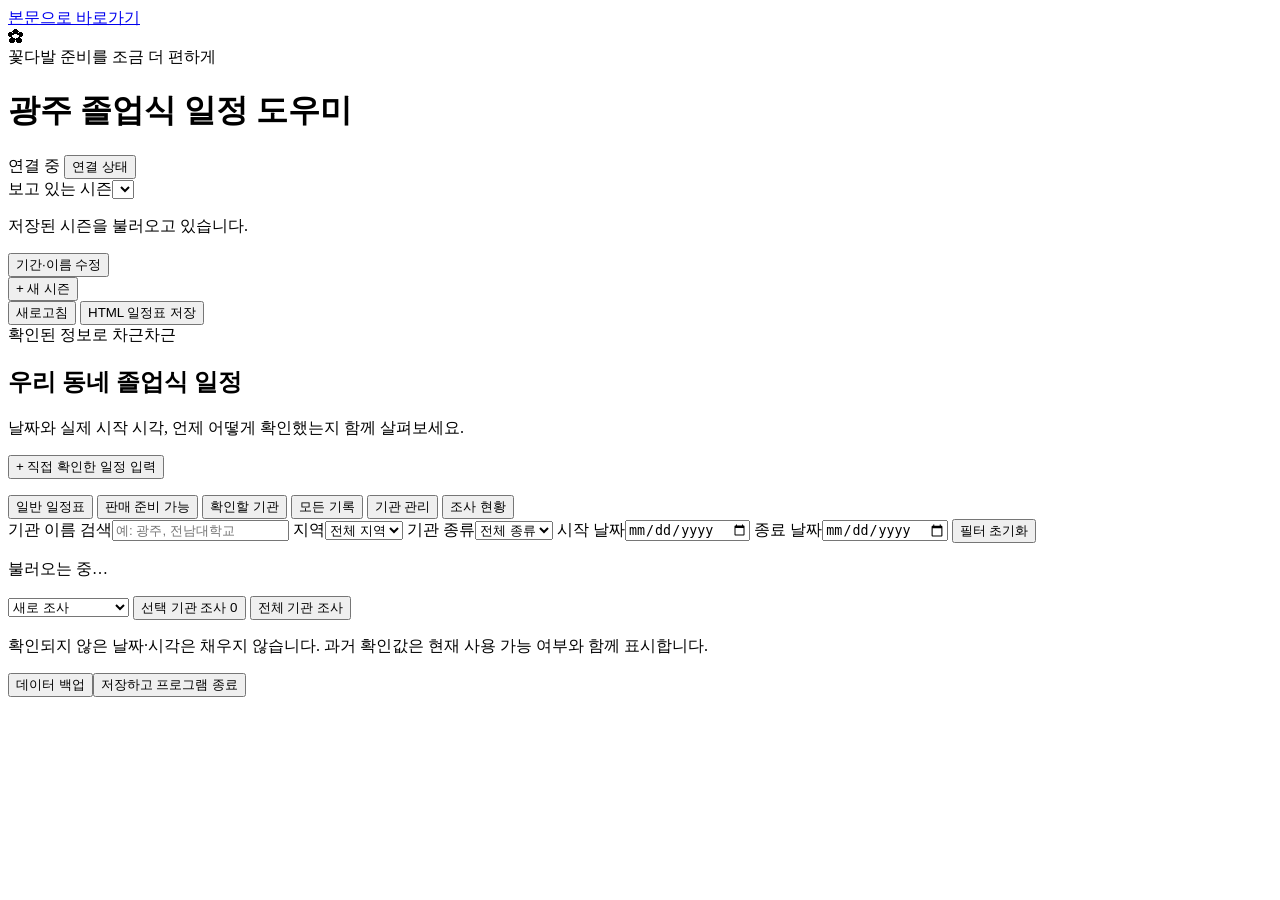
==== app/static/index.html @ a7730a8b "feat: 일상 사용을 위한 한국어 조사·수기 입력 화면 추가" ====
<!doctype html>
<html lang="ko">
<head>
  <meta charset="utf-8">
  <meta name="viewport" content="width=device-width, initial-scale=1">
  <meta name="color-scheme" content="light">
  <title>광주 졸업식 일정 도우미</title>
  <link rel="icon" href="data:image/svg+xml,%3Csvg xmlns='http://www.w3.org/2000/svg' viewBox='0 0 48 48'%3E%3Crect width='48' height='48' rx='12' fill='%23eaf2e6'/%3E%3Ctext x='24' y='37' font-size='42' text-anchor='middle' fill='%235f8542'%3E✿%3C/text%3E%3C/svg%3E">
  <link rel="stylesheet" href="/static/styles.css">
  <script src="/static/app.js" defer></script>
</head>
<body>
  <a class="skip-link" href="#main">본문으로 바로가기</a>
  <header class="app-header">
    <div class="brand-mark" aria-hidden="true">✿</div>
    <div class="brand"><span class="eyebrow">꽃다발 준비를 조금 더 편하게</span><h1>광주 졸업식 일정 도우미</h1></div>
    <span id="mode-badge" class="badge neutral">연결 중</span>
    <button id="settings-button" class="quiet">연결 상태</button>
  </header>
  <main id="main">
    <section class="season-toolbar" aria-label="조사 시즌">
      <label class="season-label">보고 있는 시즌<select id="season-select" aria-label="보고 있는 시즌"></select></label>
      <div><p id="season-range" class="muted">저장된 시즌을 불러오고 있습니다.</p><button id="edit-season" class="text-button">기간·이름 수정</button></div>
      <button id="add-season" class="quiet">+ 새 시즌</button>
      <div class="toolbar-spacer"></div>
      <button id="refresh-button" class="quiet">새로고침</button>
      <button id="export-button" class="primary">HTML 일정표 저장</button>
    </section>
    <div id="message" role="status" aria-live="polite" hidden></div>
    <section class="intro">
      <div><span class="eyebrow">확인된 정보로 차근차근</span><h2 id="page-title">우리 동네 졸업식 일정</h2>
      <p id="page-description">날짜와 실제 시작 시각, 언제 어떻게 확인했는지 함께 살펴보세요.</p></div>
      <button id="new-event-button" class="primary">+ 직접 확인한 일정 입력</button>
    </section>
    <section id="overview" class="metrics" aria-label="확인 현황"></section>
    <p id="coverage-note" class="coverage-note"></p>
    <nav class="tabs" aria-label="주요 목록">
      <button data-view="calendar" class="active" aria-current="page">일반 일정표 <span id="calendar-count"></span></button>
      <button data-view="sales">판매 준비 가능</button>
      <button data-view="review">확인할 기관 <span id="review-count"></span></button>
      <button data-view="all">모든 기록</button>
      <button data-view="institutions">기관 관리</button>
      <button data-view="jobs">조사 현황</button>
    </nav>
    <section id="list-filters" class="filters" aria-label="목록 필터">
      <label class="search-label"><span>기관 이름 검색</span><input id="search" type="search" placeholder="예: 광주, 전남대학교" maxlength="100"></label>
      <label>지역<select id="district-filter"><option value="">전체 지역</option><option>동구</option><option>서구</option><option>남구</option><option>북구</option><option>광산구</option></select></label>
      <label>기관 종류<select id="type-filter"><option value="">전체 종류</option></select></label>
      <label class="date-filter">시작 날짜<input id="from-date" type="date"></label>
      <label class="date-filter">종료 날짜<input id="to-date" type="date"></label>
      <button id="reset-filters" class="quiet">필터 초기화</button>
    </section>
    <section class="list-toolbar">
      <p id="result-count" role="status">불러오는 중…</p>
      <div id="research-actions" class="button-row">
        <select id="scan-mode" aria-label="조사 방법"><option value="initial">새로 조사</option><option value="missing_only">부족한 정보 조사</option><option value="recheck">기존 근거 재확인</option></select>
        <button id="scan-selected" class="quiet">선택 기관 조사 <span id="selected-count">0</span></button>
        <button id="scan-all" class="primary">전체 기관 조사</button>
      </div>
      <div id="institution-actions" class="button-row" hidden>
        <button id="add-institution" class="primary">+ 기관 추가</button>
        <button id="import-registry" class="quiet">공식 목록 파일 가져오기</button>
        <button id="prepared-registry" class="quiet">준비된 공식 명부</button>
        <button id="sync-registry" class="quiet">공식 API 목록 가져오기</button>
      </div>
    </section>
    <div id="view-notice" class="notice" hidden></div>
    <section id="results" aria-label="조회 결과" aria-live="polite"></section>
    <div class="load-more-wrap"><button id="load-more" class="quiet" hidden>다음 결과 더 보기</button></div>
    <section id="registry-status" hidden></section>
    <footer class="app-footer">
      <p>확인되지 않은 날짜·시각은 채우지 않습니다. 과거 확인값은 현재 사용 가능 여부와 함께 표시합니다.</p>
      <div class="button-row"><button id="backup-button" class="text-button">데이터 백업</button><button id="shutdown-button" class="text-button">저장하고 프로그램 종료</button></div>
    </footer>
  </main>
  <dialog id="dialog" aria-labelledby="dialog-title">
    <div class="dialog-header"><h2 id="dialog-title"></h2><button id="close-dialog" class="icon-button" aria-label="창 닫기">×</button></div>
    <div id="dialog-content"></div>
  </dialog>
  <noscript>이 프로그램은 JavaScript가 필요합니다. 저장한 HTML 일정표의 내용은 JavaScript 없이도 읽을 수 있습니다.</noscript>
</body>
</html>
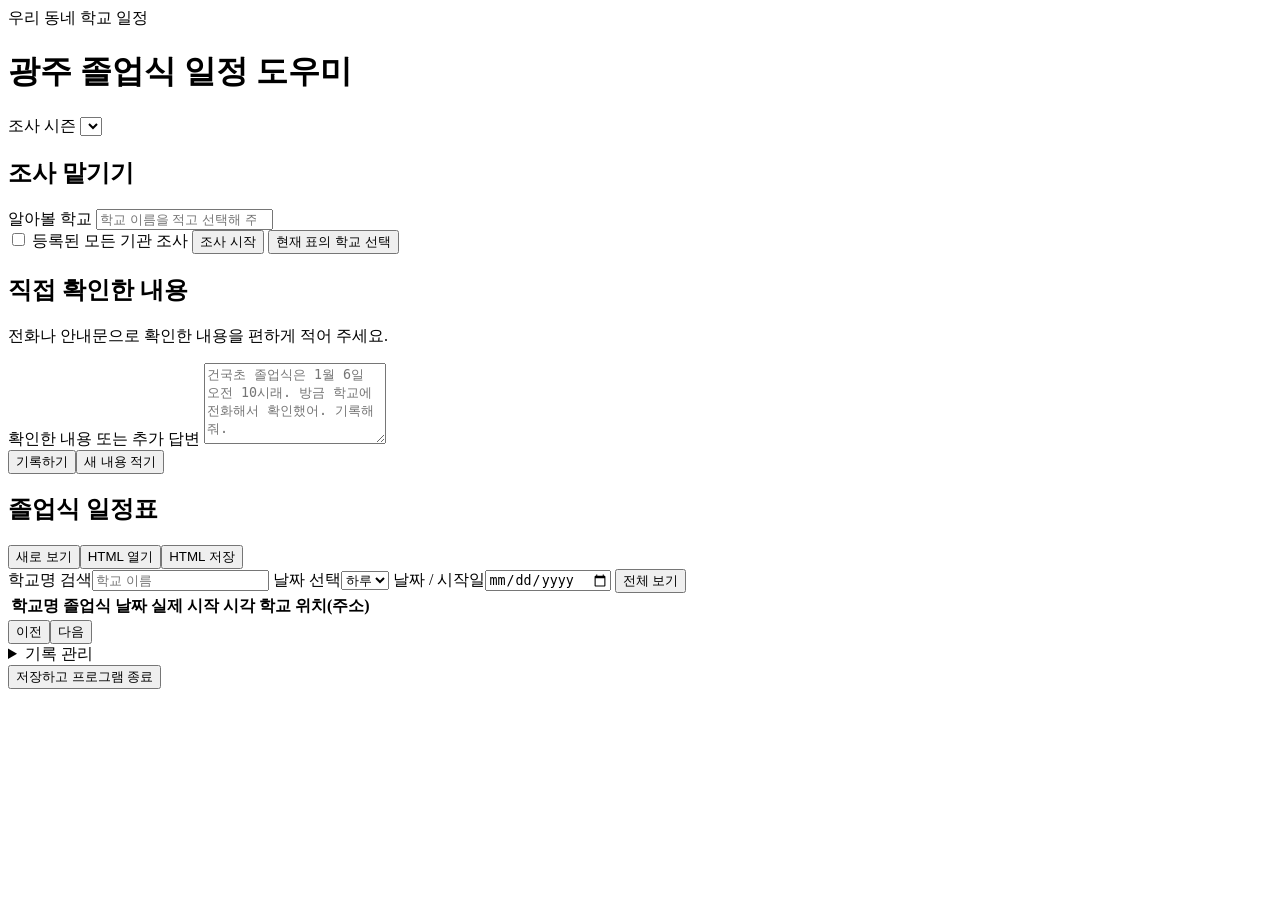
==== commit 340596e5: "feat: 자연어 확인 내용을 기록하고 로컬 앱 단순화" ====
--- a/app/static/index.html
+++ b/app/static/index.html
@@ -1,82 +1,63 @@
 <!doctype html>
 <html lang="ko">
 <head>
-  <meta charset="utf-8">
-  <meta name="viewport" content="width=device-width, initial-scale=1">
-  <meta name="color-scheme" content="light">
+  <meta charset="utf-8"><meta name="viewport" content="width=device-width,initial-scale=1">
   <title>광주 졸업식 일정 도우미</title>
-  <link rel="icon" href="data:image/svg+xml,%3Csvg xmlns='http://www.w3.org/2000/svg' viewBox='0 0 48 48'%3E%3Crect width='48' height='48' rx='12' fill='%23eaf2e6'/%3E%3Ctext x='24' y='37' font-size='42' text-anchor='middle' fill='%235f8542'%3E✿%3C/text%3E%3C/svg%3E">
+  <link rel="stylesheet" href="/static/schedule.css">
   <link rel="stylesheet" href="/static/styles.css">
-  <script src="/static/app.js" defer></script>
+  <script src="/static/schedule.js" defer></script><script src="/static/app.js" defer></script>
 </head>
-<body>
-  <a class="skip-link" href="#main">본문으로 바로가기</a>
-  <header class="app-header">
-    <div class="brand-mark" aria-hidden="true">✿</div>
-    <div class="brand"><span class="eyebrow">꽃다발 준비를 조금 더 편하게</span><h1>광주 졸업식 일정 도우미</h1></div>
-    <span id="mode-badge" class="badge neutral">연결 중</span>
-    <button id="settings-button" class="quiet">연결 상태</button>
-  </header>
-  <main id="main">
-    <section class="season-toolbar" aria-label="조사 시즌">
-      <label class="season-label">보고 있는 시즌<select id="season-select" aria-label="보고 있는 시즌"></select></label>
-      <div><p id="season-range" class="muted">저장된 시즌을 불러오고 있습니다.</p><button id="edit-season" class="text-button">기간·이름 수정</button></div>
-      <button id="add-season" class="quiet">+ 새 시즌</button>
-      <div class="toolbar-spacer"></div>
-      <button id="refresh-button" class="quiet">새로고침</button>
-      <button id="export-button" class="primary">HTML 일정표 저장</button>
+<body><main>
+  <header><div class="eyebrow">우리 동네 학교 일정</div><h1>광주 졸업식 일정 도우미</h1>
+  <div class="season-bar"><label>조사 시즌 <select id="season-select"></select></label><span id="season-range"></span></div></header>
+  <p id="message" role="status" aria-live="polite" hidden></p>
+  <div class="input-panels">
+    <section class="panel" aria-labelledby="research-title"><h2 id="research-title">조사 맡기기</h2>
+      <form id="research-form">
+        <label for="school-query">알아볼 학교</label>
+        <input id="school-query" type="search" placeholder="학교 이름을 적고 선택해 주세요" autocomplete="off">
+        <div id="school-options" class="school-options" aria-label="학교 검색 결과"></div>
+        <div id="selected-schools" class="selected-schools"></div>
+        <label class="check"><input type="checkbox" id="all-schools"> 등록된 모든 기관 조사</label>
+        <button class="primary" type="submit" id="research-submit">조사 시작</button>
+        <button type="button" id="reuse-targets">현재 표의 학교 선택</button>
+      </form>
+      <div id="job" hidden><p id="job-message" role="status"></p><div class="actions" id="job-actions"></div></div>
     </section>
-    <div id="message" role="status" aria-live="polite" hidden></div>
-    <section class="intro">
-      <div><span class="eyebrow">확인된 정보로 차근차근</span><h2 id="page-title">우리 동네 졸업식 일정</h2>
-      <p id="page-description">날짜와 실제 시작 시각, 언제 어떻게 확인했는지 함께 살펴보세요.</p></div>
-      <button id="new-event-button" class="primary">+ 직접 확인한 일정 입력</button>
+    <section class="panel" aria-labelledby="record-title"><h2 id="record-title">직접 확인한 내용</h2>
+      <p class="hint">전화나 안내문으로 확인한 내용을 편하게 적어 주세요.</p>
+      <div id="conversation" aria-live="polite"></div>
+      <form id="record-form">
+        <label class="sr-only" for="record-text">확인한 내용 또는 추가 답변</label>
+        <textarea id="record-text" required maxlength="4000" rows="5" placeholder="건국초 졸업식은 1월 6일 오전 10시래. 방금 학교에 전화해서 확인했어. 기록해줘."></textarea>
+        <div class="actions"><button class="primary" type="submit">기록하기</button><button id="new-record" type="button">새 내용 적기</button></div>
+      </form>
     </section>
-    <section id="overview" class="metrics" aria-label="확인 현황"></section>
-    <p id="coverage-note" class="coverage-note"></p>
-    <nav class="tabs" aria-label="주요 목록">
-      <button data-view="calendar" class="active" aria-current="page">일반 일정표 <span id="calendar-count"></span></button>
-      <button data-view="sales">판매 준비 가능</button>
-      <button data-view="review">확인할 기관 <span id="review-count"></span></button>
-      <button data-view="all">모든 기록</button>
-      <button data-view="institutions">기관 관리</button>
-      <button data-view="jobs">조사 현황</button>
-    </nav>
-    <section id="list-filters" class="filters" aria-label="목록 필터">
-      <label class="search-label"><span>기관 이름 검색</span><input id="search" type="search" placeholder="예: 광주, 전남대학교" maxlength="100"></label>
-      <label>지역<select id="district-filter"><option value="">전체 지역</option><option>동구</option><option>서구</option><option>남구</option><option>북구</option><option>광산구</option></select></label>
-      <label>기관 종류<select id="type-filter"><option value="">전체 종류</option></select></label>
-      <label class="date-filter">시작 날짜<input id="from-date" type="date"></label>
-      <label class="date-filter">종료 날짜<input id="to-date" type="date"></label>
-      <button id="reset-filters" class="quiet">필터 초기화</button>
-    </section>
-    <section class="list-toolbar">
-      <p id="result-count" role="status">불러오는 중…</p>
-      <div id="research-actions" class="button-row">
-        <select id="scan-mode" aria-label="조사 방법"><option value="initial">새로 조사</option><option value="missing_only">부족한 정보 조사</option><option value="recheck">기존 근거 재확인</option></select>
-        <button id="scan-selected" class="quiet">선택 기관 조사 <span id="selected-count">0</span></button>
-        <button id="scan-all" class="primary">전체 기관 조사</button>
+  </div>
+  <section class="results" aria-labelledby="results-title">
+    <div class="results-heading"><h2 id="results-title">졸업식 일정표</h2>
+    <div class="actions"><button id="refresh-results">새로 보기</button><button id="open-html">HTML 열기</button><button id="save-html" class="primary">HTML 저장</button></div></div>
+    <div id="results" data-schedule>
+      <div class="schedule-tools">
+        <label class="schedule-search">학교명 검색<input type="search" data-control="query" placeholder="학교 이름"></label>
+        <label>날짜 선택<select data-control="date-mode"><option value="day">하루</option><option value="range">기간</option></select></label>
+        <label>날짜 / 시작일<input type="date" data-control="from-date"></label>
+        <label data-control="to-wrap" hidden>종료일<input type="date" data-control="to-date"></label>
+        <button data-control="reset" type="button">전체 보기</button>
       </div>
-      <div id="institution-actions" class="button-row" hidden>
-        <button id="add-institution" class="primary">+ 기관 추가</button>
-        <button id="import-registry" class="quiet">공식 목록 파일 가져오기</button>
-        <button id="prepared-registry" class="quiet">준비된 공식 명부</button>
-        <button id="sync-registry" class="quiet">공식 API 목록 가져오기</button>
+      <table class="schedule-table"><thead><tr><th scope="col">학교명</th><th scope="col">졸업식 날짜</th><th scope="col">실제 시작 시각</th><th scope="col">학교 위치(주소)</th></tr></thead><tbody></tbody></table>
+      <p class="empty" data-control="empty" hidden>조건에 맞는 학교가 없습니다.</p>
+      <div class="schedule-footer"><span data-control="count" role="status"></span>
+        <div class="paging"><button data-control="previous" type="button">이전</button><span data-control="page"></span><button data-control="next" type="button">다음</button></div>
       </div>
-    </section>
-    <div id="view-notice" class="notice" hidden></div>
-    <section id="results" aria-label="조회 결과" aria-live="polite"></section>
-    <div class="load-more-wrap"><button id="load-more" class="quiet" hidden>다음 결과 더 보기</button></div>
-    <section id="registry-status" hidden></section>
-    <footer class="app-footer">
-      <p>확인되지 않은 날짜·시각은 채우지 않습니다. 과거 확인값은 현재 사용 가능 여부와 함께 표시합니다.</p>
-      <div class="button-row"><button id="backup-button" class="text-button">데이터 백업</button><button id="shutdown-button" class="text-button">저장하고 프로그램 종료</button></div>
-    </footer>
-  </main>
-  <dialog id="dialog" aria-labelledby="dialog-title">
-    <div class="dialog-header"><h2 id="dialog-title"></h2><button id="close-dialog" class="icon-button" aria-label="창 닫기">×</button></div>
-    <div id="dialog-content"></div>
-  </dialog>
-  <noscript>이 프로그램은 JavaScript가 필요합니다. 저장한 HTML 일정표의 내용은 JavaScript 없이도 읽을 수 있습니다.</noscript>
-</body>
-</html>
+    </div>
+  </section>
+  <footer><details><summary>기록 관리</summary><div class="actions"><button id="backup">기록 백업 저장</button><button id="add-season">새 조사 시즌 만들기</button><button id="registry-sync">학교 목록 새로 가져오기</button></div></details><button id="shutdown">저장하고 프로그램 종료</button></footer>
+  <dialog id="season-dialog"><form id="season-form"><h2>새 조사 시즌</h2>
+    <label>이름<input name="label" required placeholder="2027학년도 겨울 졸업 시즌"></label>
+    <label>학년도<input name="academic_year" type="number" min="2000" max="2100" required></label>
+    <label>조사 시작일<input name="search_start" type="date" required></label>
+    <label>조사 종료일<input name="search_end" type="date" required></label>
+    <div class="actions"><button class="primary">만들기</button><button type="button" id="close-season">닫기</button></div>
+  </form></dialog>
+</main></body></html>
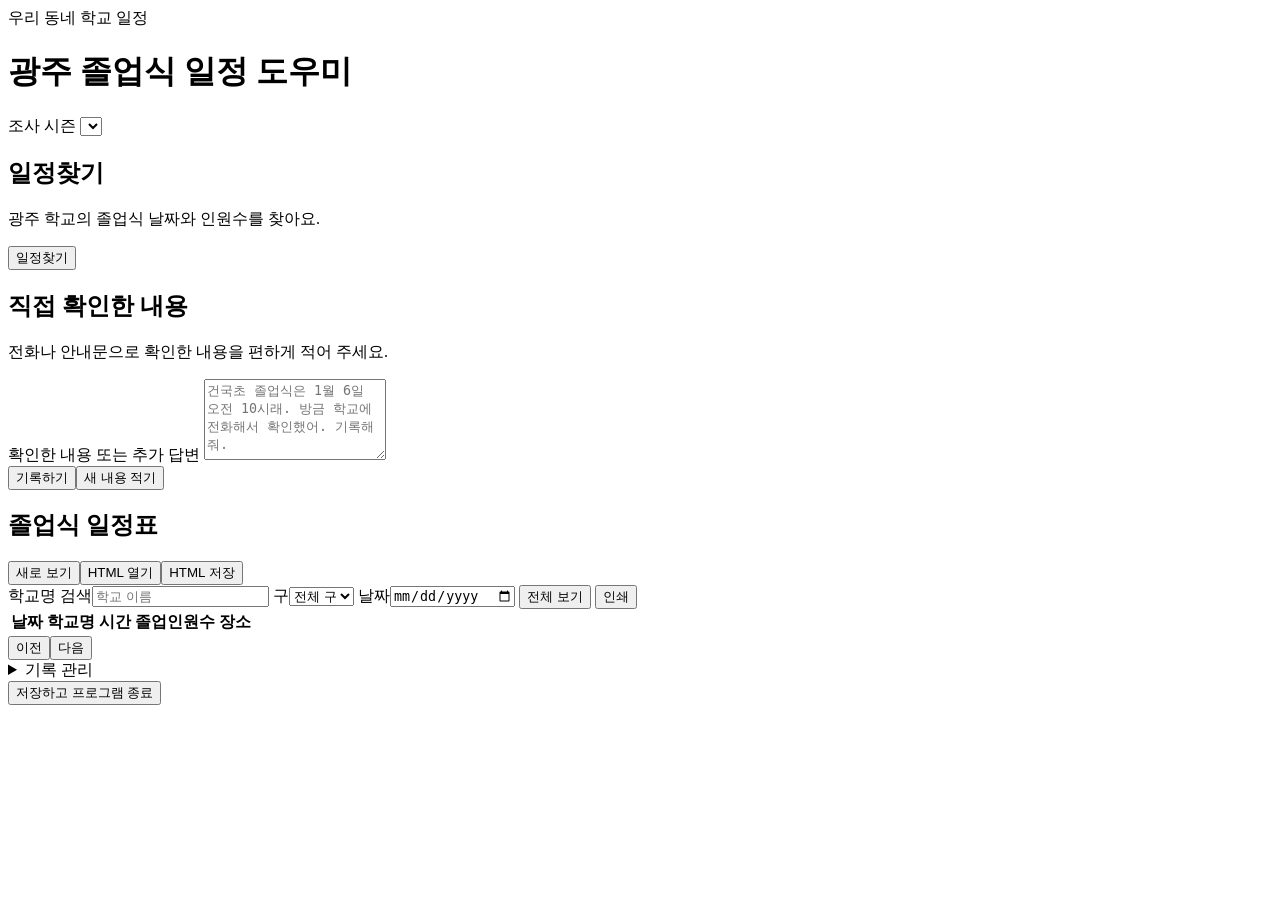
==== commit fe1ba568: "feat: 일정표 화면을 단순화하고 전체 학교 조사와 행사 시각 조사 분리" ====
--- a/app/static/index.html
+++ b/app/static/index.html
@@ -12,16 +12,9 @@
   <div class="season-bar"><label>조사 시즌 <select id="season-select"></select></label><span id="season-range"></span></div></header>
   <p id="message" role="status" aria-live="polite" hidden></p>
   <div class="input-panels">
-    <section class="panel" aria-labelledby="research-title"><h2 id="research-title">조사 맡기기</h2>
-      <form id="research-form">
-        <label for="school-query">알아볼 학교</label>
-        <input id="school-query" type="search" placeholder="학교 이름을 적고 선택해 주세요" autocomplete="off">
-        <div id="school-options" class="school-options" aria-label="학교 검색 결과"></div>
-        <div id="selected-schools" class="selected-schools"></div>
-        <label class="check"><input type="checkbox" id="all-schools"> 등록된 모든 기관 조사</label>
-        <button class="primary" type="submit" id="research-submit">조사 시작</button>
-        <button type="button" id="reuse-targets">현재 표의 학교 선택</button>
-      </form>
+    <section class="panel" aria-labelledby="research-title"><h2 id="research-title">일정찾기</h2>
+      <p class="hint">광주 학교의 졸업식 날짜와 인원수를 찾아요.</p>
+      <form id="research-form"><button class="primary" type="submit" id="research-submit">일정찾기</button></form>
       <div id="job" hidden><p id="job-message" role="status"></p><div class="actions" id="job-actions"></div></div>
     </section>
     <section class="panel" aria-labelledby="record-title"><h2 id="record-title">직접 확인한 내용</h2>
@@ -40,12 +33,12 @@
     <div id="results" data-schedule>
       <div class="schedule-tools">
         <label class="schedule-search">학교명 검색<input type="search" data-control="query" placeholder="학교 이름"></label>
-        <label>날짜 선택<select data-control="date-mode"><option value="day">하루</option><option value="range">기간</option></select></label>
-        <label>날짜 / 시작일<input type="date" data-control="from-date"></label>
-        <label data-control="to-wrap" hidden>종료일<input type="date" data-control="to-date"></label>
+        <label>구<select data-control="district"><option value="">전체 구</option></select></label>
+        <label>날짜<input type="date" data-control="date"></label>
         <button data-control="reset" type="button">전체 보기</button>
+        <button data-control="print" type="button">인쇄</button>
       </div>
-      <table class="schedule-table"><thead><tr><th scope="col">학교명</th><th scope="col">졸업식 날짜</th><th scope="col">실제 시작 시각</th><th scope="col">학교 위치(주소)</th></tr></thead><tbody></tbody></table>
+      <table class="schedule-table"><thead><tr><th scope="col">날짜</th><th scope="col">학교명</th><th scope="col">시간</th><th scope="col">졸업인원수</th><th scope="col">장소</th></tr></thead><tbody></tbody></table>
       <p class="empty" data-control="empty" hidden>조건에 맞는 학교가 없습니다.</p>
       <div class="schedule-footer"><span data-control="count" role="status"></span>
         <div class="paging"><button data-control="previous" type="button">이전</button><span data-control="page"></span><button data-control="next" type="button">다음</button></div>
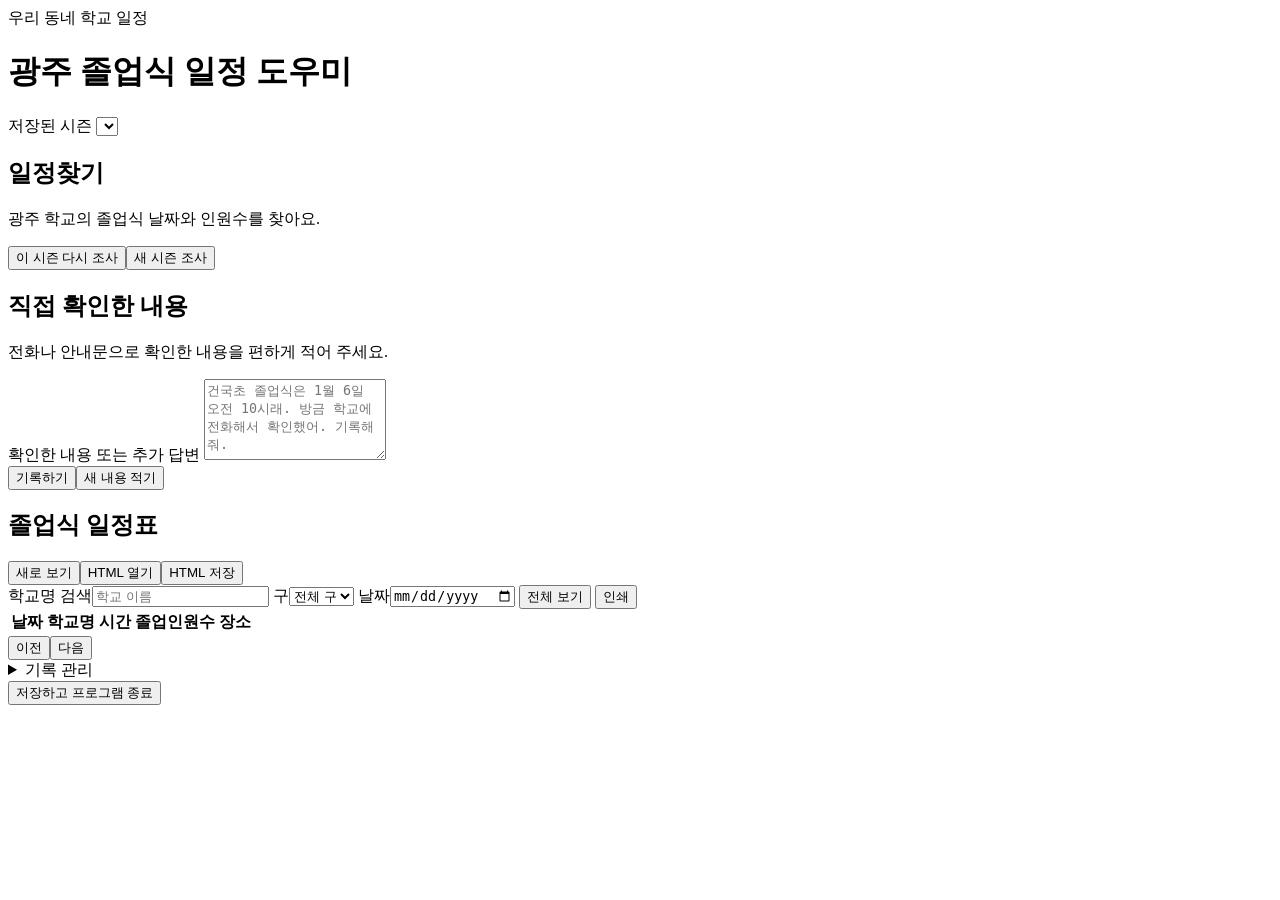
==== commit 0f5035d5: "feat: 시간 찾기 진행 상태를 복원하고 기간 기반 시즌 표시" ====
--- a/app/static/index.html
+++ b/app/static/index.html
@@ -9,12 +9,12 @@
 </head>
 <body><main>
   <header><div class="eyebrow">우리 동네 학교 일정</div><h1>광주 졸업식 일정 도우미</h1>
-  <div class="season-bar"><label>조사 시즌 <select id="season-select"></select></label><span id="season-range"></span></div></header>
+  <div class="season-bar"><label>저장된 시즌 <select id="season-select"></select></label><span id="season-range"></span></div></header>
   <p id="message" role="status" aria-live="polite" hidden></p>
   <div class="input-panels">
     <section class="panel" aria-labelledby="research-title"><h2 id="research-title">일정찾기</h2>
       <p class="hint">광주 학교의 졸업식 날짜와 인원수를 찾아요.</p>
-      <form id="research-form"><button class="primary" type="submit" id="research-submit">일정찾기</button></form>
+      <form id="research-form" class="actions"><button class="primary" type="submit" id="research-submit">이 시즌 다시 조사</button><button id="add-season" type="button">새 시즌 조사</button></form>
       <div id="job" hidden><p id="job-message" role="status"></p><div class="actions" id="job-actions"></div></div>
     </section>
     <section class="panel" aria-labelledby="record-title"><h2 id="record-title">직접 확인한 내용</h2>
@@ -45,12 +45,12 @@
       </div>
     </div>
   </section>
-  <footer><details><summary>기록 관리</summary><div class="actions"><button id="backup">기록 백업 저장</button><button id="add-season">새 조사 시즌 만들기</button><button id="registry-sync">학교 목록 새로 가져오기</button></div></details><button id="shutdown">저장하고 프로그램 종료</button></footer>
-  <dialog id="season-dialog"><form id="season-form"><h2>새 조사 시즌</h2>
-    <label>이름<input name="label" required placeholder="2027학년도 겨울 졸업 시즌"></label>
-    <label>학년도<input name="academic_year" type="number" min="2000" max="2100" required></label>
-    <label>조사 시작일<input name="search_start" type="date" required></label>
-    <label>조사 종료일<input name="search_end" type="date" required></label>
-    <div class="actions"><button class="primary">만들기</button><button type="button" id="close-season">닫기</button></div>
+  <footer><details><summary>기록 관리</summary><div class="actions"><button id="backup">기록 백업 저장</button><button id="registry-sync">학교 목록 새로 가져오기</button></div></details><button id="shutdown">저장하고 프로그램 종료</button></footer>
+  <dialog id="season-dialog"><form id="season-form"><h2>새 시즌 조사</h2>
+    <p class="hint">찾을 졸업식의 실제 날짜를 선택해 주세요.<br>시작일과 종료일을 모두 포함해요.</p>
+    <label>졸업식 시작 날짜<input id="season-start" name="search_start" type="date" required></label>
+    <label>졸업식 끝 날짜<input id="season-end" name="search_end" type="date" required aria-describedby="season-limit"></label>
+    <p id="season-limit" class="hint"></p>
+    <div class="actions"><button id="season-submit" class="primary">조사 시작</button><button type="button" id="close-season">닫기</button></div>
   </form></dialog>
 </main></body></html>
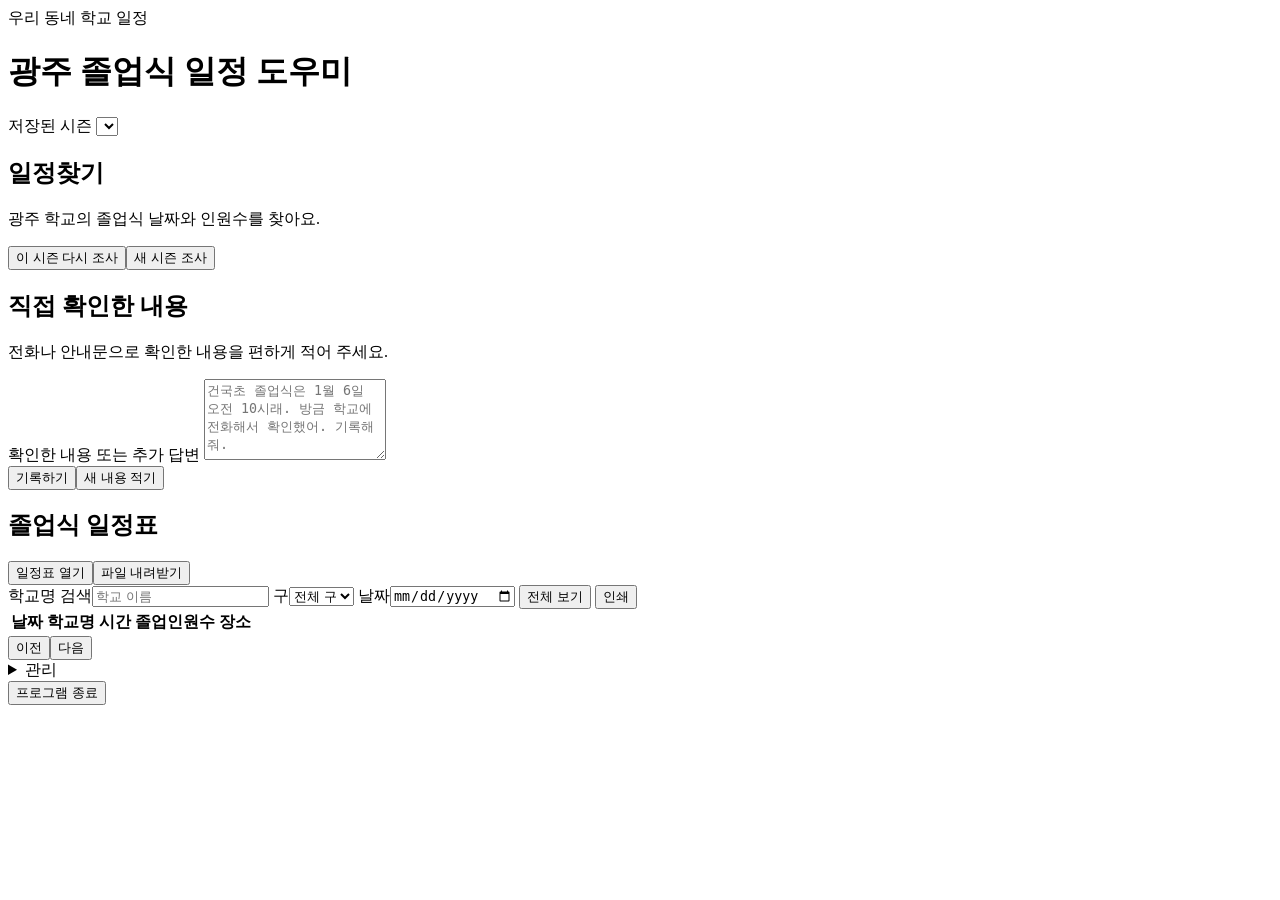
==== commit e58199e1: "fix: 일정표 조작을 단순화하고 조사 결과를 정확하게 안내" ====
--- a/app/static/index.html
+++ b/app/static/index.html
@@ -5,15 +5,16 @@
   <title>광주 졸업식 일정 도우미</title>
   <link rel="stylesheet" href="/static/schedule.css">
   <link rel="stylesheet" href="/static/styles.css">
-  <script src="/static/schedule.js" defer></script><script src="/static/app.js" defer></script>
+  <script src="/static/schedule.js" defer></script><script src="/static/app-status.js" defer></script><script src="/static/app.js" defer></script>
 </head>
 <body><main>
   <header><div class="eyebrow">우리 동네 학교 일정</div><h1>광주 졸업식 일정 도우미</h1>
-  <div class="season-bar"><label>저장된 시즌 <select id="season-select"></select></label><span id="season-range"></span></div></header>
+  <div class="season-bar"><label>저장된 시즌 <select id="season-select"></select></label></div></header>
   <p id="message" role="status" aria-live="polite" hidden></p>
   <div class="input-panels">
     <section class="panel" aria-labelledby="research-title"><h2 id="research-title">일정찾기</h2>
       <p class="hint">광주 학교의 졸업식 날짜와 인원수를 찾아요.</p>
+      <p id="research-summary" class="research-summary" role="status" hidden></p>
       <form id="research-form" class="actions"><button class="primary" type="submit" id="research-submit">이 시즌 다시 조사</button><button id="add-season" type="button">새 시즌 조사</button></form>
       <div id="job" hidden><p id="job-message" role="status"></p><div class="actions" id="job-actions"></div></div>
     </section>
@@ -29,7 +30,8 @@
   </div>
   <section class="results" aria-labelledby="results-title">
     <div class="results-heading"><h2 id="results-title">졸업식 일정표</h2>
-    <div class="actions"><button id="refresh-results">새로 보기</button><button id="open-html">HTML 열기</button><button id="save-html" class="primary">HTML 저장</button></div></div>
+    <div class="actions"><button id="open-html">일정표 열기</button><button id="save-html" class="primary">파일 내려받기</button></div></div>
+    <p id="html-save-message" class="file-message" role="status" hidden></p>
     <div id="results" data-schedule>
       <div class="schedule-tools">
         <label class="schedule-search">학교명 검색<input type="search" data-control="query" placeholder="학교 이름"></label>
@@ -45,7 +47,7 @@
       </div>
     </div>
   </section>
-  <footer><details><summary>기록 관리</summary><div class="actions"><button id="backup">기록 백업 저장</button><button id="registry-sync">학교 목록 새로 가져오기</button></div></details><button id="shutdown">저장하고 프로그램 종료</button></footer>
+  <footer><details><summary>관리</summary><div class="actions"><button id="backup">기록 백업</button><button id="registry-sync">학교 목록 갱신</button></div></details><button id="shutdown">프로그램 종료</button></footer>
   <dialog id="season-dialog"><form id="season-form"><h2>새 시즌 조사</h2>
     <p class="hint">찾을 졸업식의 실제 날짜를 선택해 주세요.<br>시작일과 종료일을 모두 포함해요.</p>
     <label>졸업식 시작 날짜<input id="season-start" name="search_start" type="date" required></label>
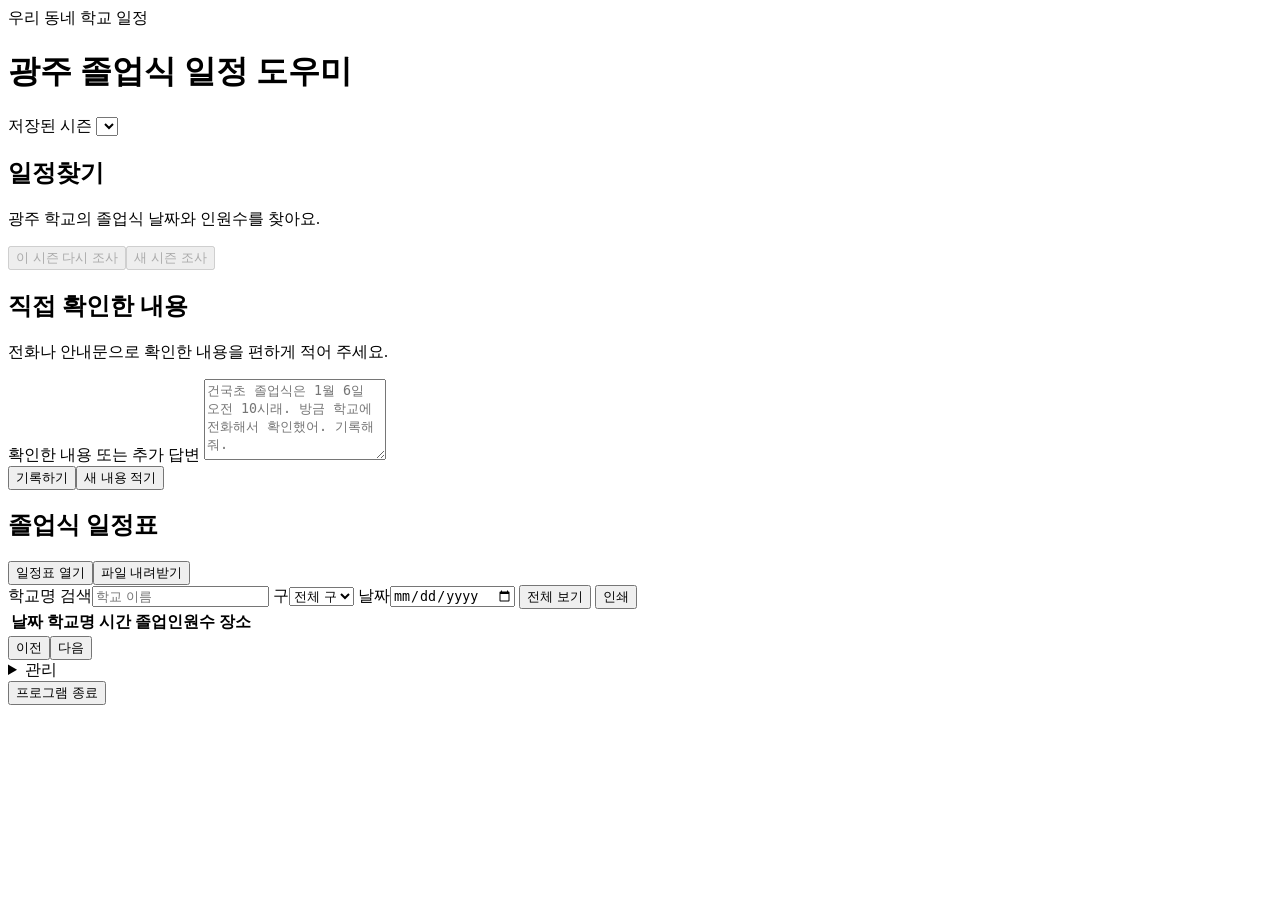
==== commit 93d1dc86: "feat: 첫 사용 시 조사 전에 학교 목록을 불러오도록 안내" ====
--- a/app/static/index.html
+++ b/app/static/index.html
@@ -15,7 +15,9 @@
     <section class="panel" aria-labelledby="research-title"><h2 id="research-title">일정찾기</h2>
       <p class="hint">광주 학교의 졸업식 날짜와 인원수를 찾아요.</p>
       <p id="research-summary" class="research-summary" role="status" hidden></p>
-      <form id="research-form" class="actions"><button class="primary" type="submit" id="research-submit">이 시즌 다시 조사</button><button id="add-season" type="button">새 시즌 조사</button></form>
+      <div id="roster-guide" hidden><p class="hint">조사할 학교 목록이 없어요. 먼저 학교 목록을 불러와 주세요.</p>
+        <button id="load-roster" class="primary" type="button">학교 목록 불러오기</button></div>
+      <form id="research-form" class="actions"><button class="primary" type="submit" id="research-submit" disabled>이 시즌 다시 조사</button><button id="add-season" type="button" disabled>새 시즌 조사</button></form>
       <div id="job" hidden><p id="job-message" role="status"></p><div class="actions" id="job-actions"></div></div>
     </section>
     <section class="panel" aria-labelledby="record-title"><h2 id="record-title">직접 확인한 내용</h2>
@@ -53,6 +55,6 @@
     <label>졸업식 시작 날짜<input id="season-start" name="search_start" type="date" required></label>
     <label>졸업식 끝 날짜<input id="season-end" name="search_end" type="date" required aria-describedby="season-limit"></label>
     <p id="season-limit" class="hint"></p>
-    <div class="actions"><button id="season-submit" class="primary">조사 시작</button><button type="button" id="close-season">닫기</button></div>
+    <div class="actions"><button id="season-submit" class="primary" disabled>조사 시작</button><button type="button" id="close-season">닫기</button></div>
   </form></dialog>
 </main></body></html>
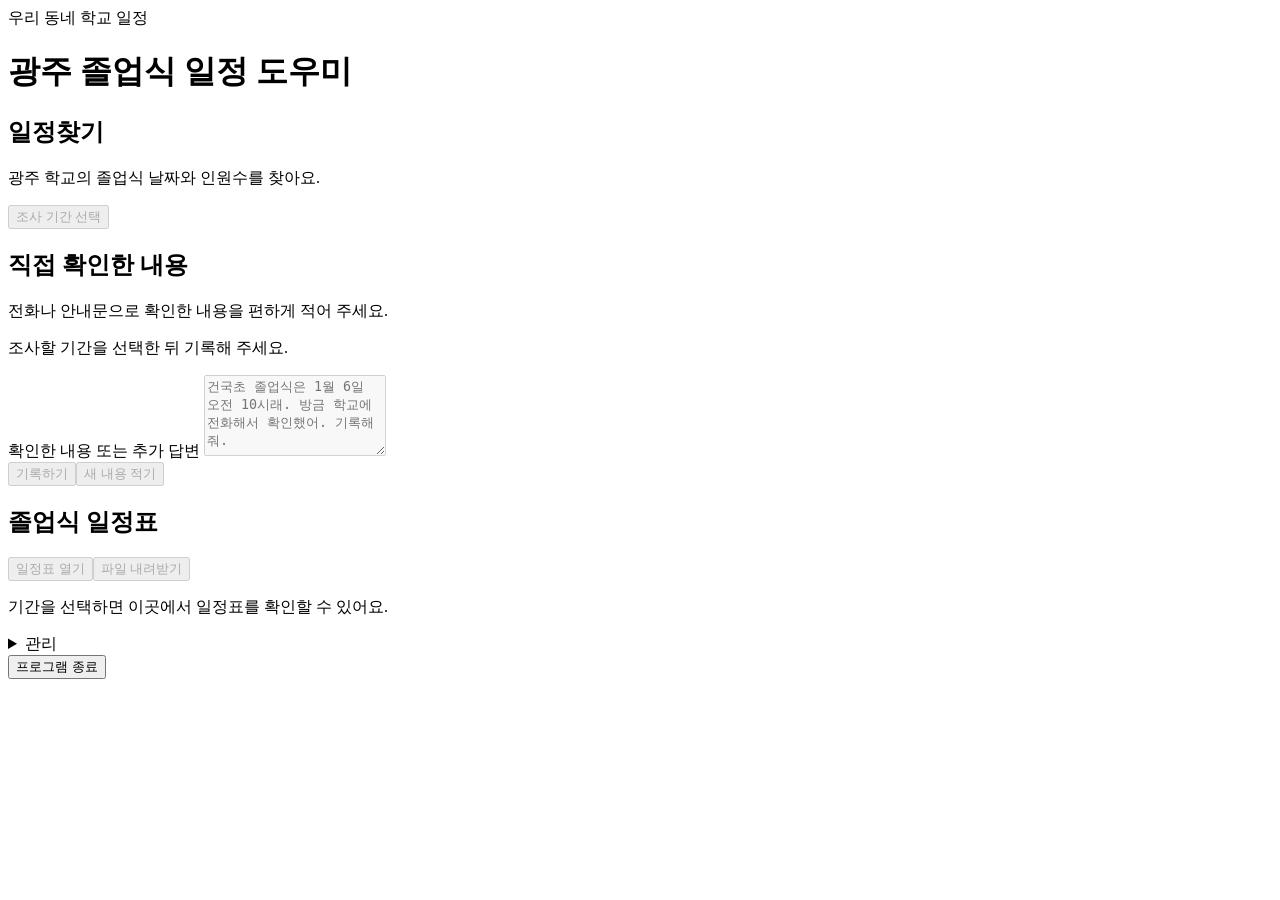
==== commit 77444f1c: "fix: 초기화 후 시즌을 비우고 기간 선택으로 조사 시작" ====
--- a/app/static/index.html
+++ b/app/static/index.html
@@ -9,7 +9,7 @@
 </head>
 <body><main>
   <header><div class="eyebrow">우리 동네 학교 일정</div><h1>광주 졸업식 일정 도우미</h1>
-  <div class="season-bar"><label>저장된 시즌 <select id="season-select"></select></label></div></header>
+  <div id="season-bar" class="season-bar" hidden><label>저장된 시즌 <select id="season-select" disabled></select></label></div></header>
   <p id="message" role="status" aria-live="polite" hidden></p>
   <div class="input-panels">
     <section class="panel" aria-labelledby="research-title"><h2 id="research-title">일정찾기</h2>
@@ -17,24 +17,27 @@
       <p id="research-summary" class="research-summary" role="status" hidden></p>
       <div id="roster-guide" hidden><p class="hint">조사할 학교 목록이 없어요. 먼저 학교 목록을 불러와 주세요.</p>
         <button id="load-roster" class="primary" type="button">학교 목록 불러오기</button></div>
-      <form id="research-form" class="actions"><button class="primary" type="submit" id="research-submit" disabled>이 시즌 다시 조사</button><button id="add-season" type="button" disabled>새 시즌 조사</button></form>
+      <p id="season-guide" class="research-summary" role="status" hidden>조사할 기간을 선택해 주세요.</p>
+      <form id="research-form" class="actions"><button class="primary" type="submit" id="research-submit" hidden disabled>이 시즌 다시 조사</button><button id="add-season" type="button" disabled>조사 기간 선택</button></form>
       <div id="job" hidden><p id="job-message" role="status"></p><div class="actions" id="job-actions"></div></div>
     </section>
     <section class="panel" aria-labelledby="record-title"><h2 id="record-title">직접 확인한 내용</h2>
       <p class="hint">전화나 안내문으로 확인한 내용을 편하게 적어 주세요.</p>
+      <p id="record-guide" class="hint">조사할 기간을 선택한 뒤 기록해 주세요.</p>
       <div id="conversation" aria-live="polite"></div>
       <form id="record-form">
         <label class="sr-only" for="record-text">확인한 내용 또는 추가 답변</label>
-        <textarea id="record-text" required maxlength="4000" rows="5" placeholder="건국초 졸업식은 1월 6일 오전 10시래. 방금 학교에 전화해서 확인했어. 기록해줘."></textarea>
-        <div class="actions"><button class="primary" type="submit">기록하기</button><button id="new-record" type="button">새 내용 적기</button></div>
+        <textarea id="record-text" disabled required maxlength="4000" rows="5" placeholder="건국초 졸업식은 1월 6일 오전 10시래. 방금 학교에 전화해서 확인했어. 기록해줘."></textarea>
+        <div class="actions"><button id="record-submit" class="primary" type="submit" disabled>기록하기</button><button id="new-record" type="button" disabled>새 내용 적기</button></div>
       </form>
     </section>
   </div>
   <section class="results" aria-labelledby="results-title">
     <div class="results-heading"><h2 id="results-title">졸업식 일정표</h2>
-    <div class="actions"><button id="open-html">일정표 열기</button><button id="save-html" class="primary">파일 내려받기</button></div></div>
+    <div class="actions"><button id="open-html" disabled>일정표 열기</button><button id="save-html" class="primary" disabled>파일 내려받기</button></div></div>
     <p id="html-save-message" class="file-message" role="status" hidden></p>
-    <div id="results" data-schedule>
+    <p id="results-guide" class="hint">기간을 선택하면 이곳에서 일정표를 확인할 수 있어요.</p>
+    <div id="results" data-schedule hidden>
       <div class="schedule-tools">
         <label class="schedule-search">학교명 검색<input type="search" data-control="query" placeholder="학교 이름"></label>
         <label>구<select data-control="district"><option value="">전체 구</option></select></label>
